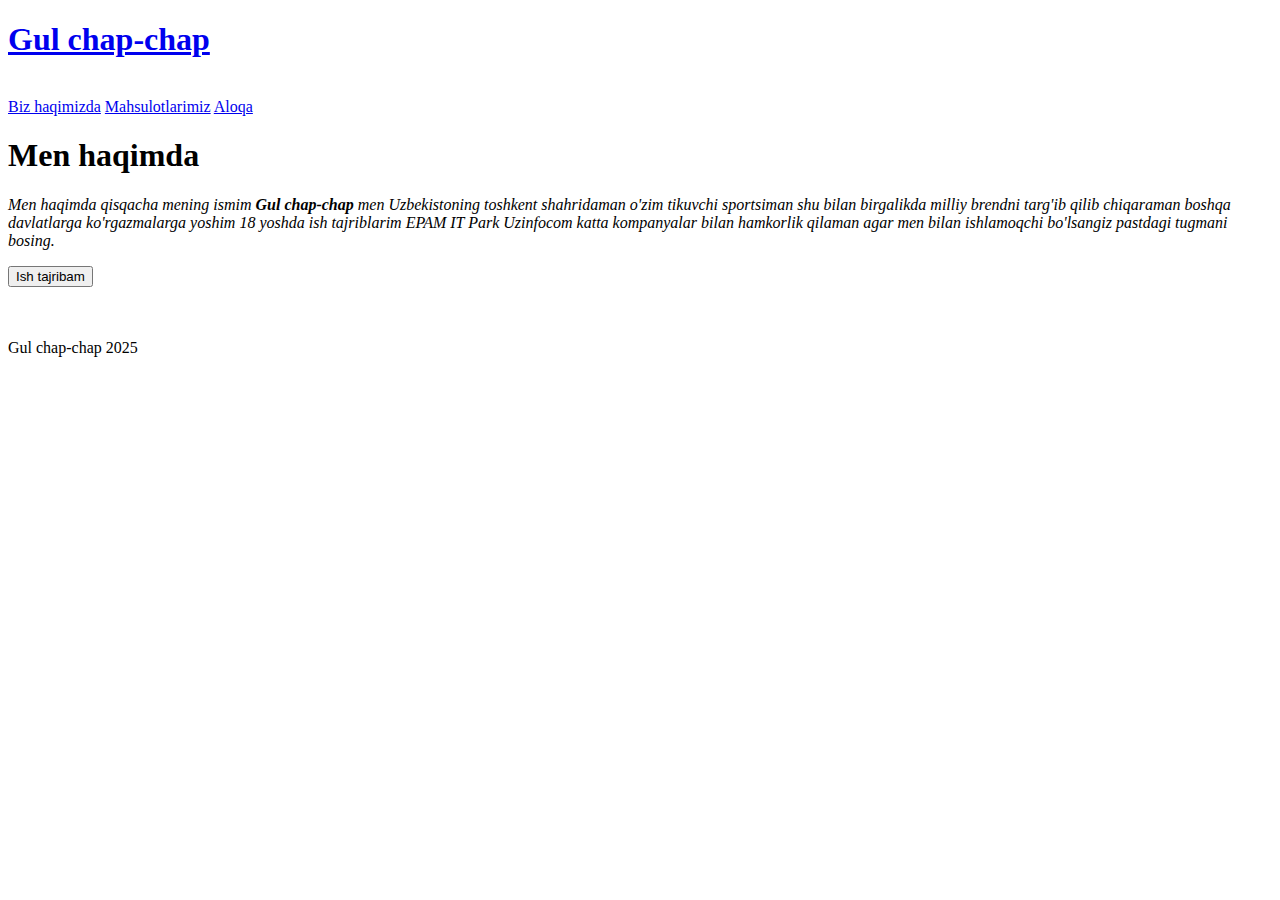
==== about.html @ ad73cdb5 "add about html" ====
<!DOCTYPE html>
<html lang="en">
<head>
    <meta charset="UTF-8">
    <meta name="viewport" content="width=device-width, initial-scale=1.0">
    <meta name="keywords" content="Gul, Gul chap-chap, Gulchapchap, Gul chap chap">
    <meta name="description" content="gul chap chap haqida">
    <meta name="robots" content="index, follow">
    <meta name="twitter:image" content="https://i.imgur.com/ywePtTM.jpeg">
    <meta name="twitter:card" content="summary_large_image">
    <title>Gul chap-chap haqida</title>
    <link rel="shortcut icon" href="images/information.png" type="image/x-icon">
    <link rel="stylesheet" href="about.css">
    <link rel="preconnect" href="https://fonts.googleapis.com">
<link rel="preconnect" href="https://fonts.gstatic.com" crossorigin>
<link href="https://fonts.googleapis.com/css2?family=Playfair+Display:ital,wght@0,400..900;1,400..900&display=swap" rel="stylesheet">
</head>
<body>
    <div class="container">
        <main>
          <header>
            <a href="/index.html" class="a_teg"><h1>Gul chap-chap</h1></a>
            <a href=""><img src="images/hamburger (1).png" alt=""></a>
            <li>
              <a href="/about.html">Biz haqimizda</a>
              <a href="/index.html#mah">Mahsulotlarimiz</a>
              <a href="/aloqa.html">Aloqa</a>
            </li>
          </header>
          <div class="centre">
              <div class="child_right">
                <h1>Men haqimda</h1>
                <p><i>Men haqimda qisqacha mening ismim <b>Gul chap-chap</b> men Uzbekistoning toshkent shahridaman o'zim tikuvchi sportsiman shu bilan birgalikda milliy brendni targ'ib qilib chiqaraman boshqa davlatlarga ko'rgazmalarga yoshim 18 yoshda ish tajriblarim EPAM IT Park Uzinfocom katta kompanyalar bilan hamkorlik qilaman agar men bilan ishlamoqchi bo'lsangiz pastdagi tugmani bosing.</i></p>
                <button>Ish tajribam</button>
              </div>
              <div class="child_left">
                <img src="images/2081-entry-1-1573572302.jpg" alt="">
              </div>

          </div>
          
          <footer>
            <div class="social">
              <img src="images/Vector.png" alt="" />
              <img src="images/Group.png" alt="" />
              <img src="images/message.png" alt="" />
            </div>
            <p>Gul chap-chap 2025</p>
          </footer>
    </div>
    
</body>
</html>
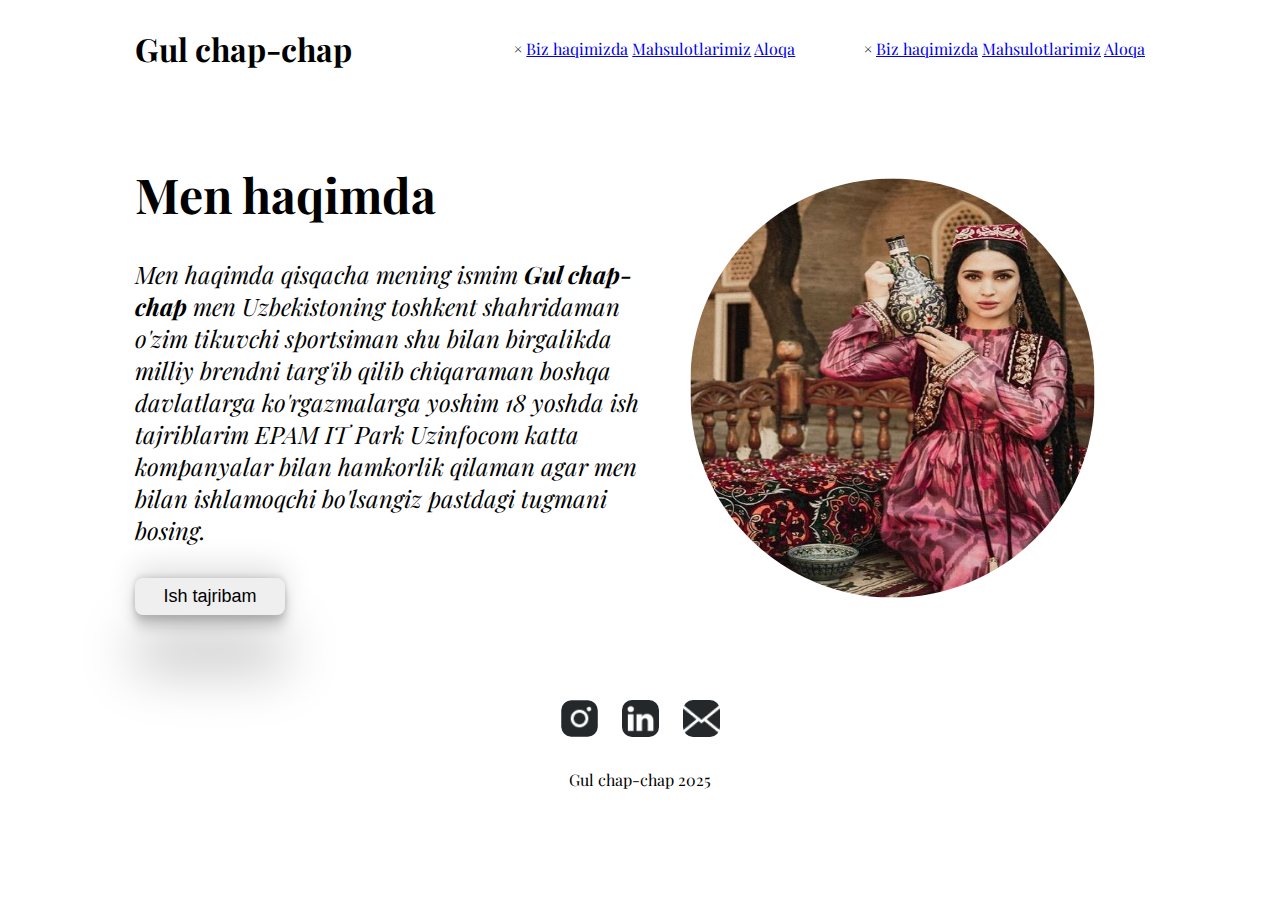
==== commit 895d7951: "update about.html" ====
--- a/about.html
+++ b/about.html
@@ -3,8 +3,8 @@
 <head>
     <meta charset="UTF-8">
     <meta name="viewport" content="width=device-width, initial-scale=1.0">
-    <meta name="keywords" content="Gul, Gul chap-chap, Gulchapchap, Gul chap chap">
-    <meta name="description" content="gul chap chap haqida">
+    <meta name="keywords" content="Gul, Gul chap-chap, Gulchapchap, Gul chap chap,biz haqimizda">
+    <meta name="description" content="gul chap chap biz haqimizda ma'lumotlar">
     <meta name="robots" content="index, follow">
     <meta name="twitter:image" content="https://i.imgur.com/ywePtTM.jpeg">
     <meta name="twitter:card" content="summary_large_image">
@@ -20,12 +20,20 @@
         <main>
           <header>
             <a href="/index.html" class="a_teg"><h1>Gul chap-chap</h1></a>
-            <a href=""><img src="images/hamburger (1).png" alt=""></a>
-            <li>
+            <img src="images/hamburger (1).png" alt="" onclick="openMenu()">
+            <nav class="menu-links">
+              <span class="close-btn" onclick="closeMenu()">&times;</span>
               <a href="/about.html">Biz haqimizda</a>
-              <a href="/index.html#mah">Mahsulotlarimiz</a>
-              <a href="/aloqa.html">Aloqa</a>
-            </li>
+              <a href="/#mah">Mahsulotlarimiz</a>
+              <a href="aloqa.html">Aloqa</a>
+            </nav>
+            <nav class="menu-overlay" id="menuOverlay">
+              <span class="close-btn" onclick="closeMenu()">&times;</span>
+              <a href="/about.html">Biz haqimizda</a>
+              <a href="/#mah">Mahsulotlarimiz</a>
+              <a href="aloqa.html">Aloqa</a>
+            </nav>
+            
           </header>
           <div class="centre">
               <div class="child_right">
@@ -48,6 +56,7 @@
             <p>Gul chap-chap 2025</p>
           </footer>
     </div>
+    <script src="main.js"></script>
     
 </body>
 </html>--- a/about.css
+++ b/about.css
@@ -0,0 +1,300 @@
+* {
+  margin: 0px;
+  padding: 0px;
+  box-sizing: border-box;
+}
+body {
+  font-family: Playfair Display;
+}
+
+.container {
+  position: relative;
+  padding: 20px 135px 0px 135px;
+  width: 100%;
+  max-width: 1800px;
+  margin-inline: auto;
+}
+main {
+  z-index: 100;
+  display: flex;
+  flex-direction: column;
+  gap: 50px;
+  header {
+    display: flex;
+    align-items: center;
+    justify-content: space-between;
+    height: 56px;
+    .a_teg {
+      text-decoration: none;
+      color: black;
+    }
+    li {
+      text-decoration: none;
+      display: flex;
+      gap: 48px;
+      a {
+        text-decoration: none;
+        color: black;
+        transition: all 1s;
+      }
+      a:hover {
+        background-color: rgba(253, 196, 53, 1);
+        transition: all 1s;
+        border-radius: 24px;
+        padding: 5px;
+        color: black;
+      }
+    }
+    img {
+      width: 25px;
+      height: 25px;
+      /* display: none; */
+      opacity: 0;
+    }
+  }
+}
+.centre {
+  display: flex;
+  .child_right {
+    width: 50%;
+    display: flex;
+    flex-direction: column;
+    gap: 32px;
+    justify-content: center;
+    h1 {
+      font-size: 48px;
+    }
+    p {
+      font-size: 24px;
+    }
+    button {
+      display: flex;
+      justify-content: center;
+      align-items: center;
+      width: 150px;
+      border: none;
+      border-radius: 8px;
+      padding: 8px 24px 8px 24px;
+      transition: all 1s;
+      /* background-color: rgb(53, 253, 96); */
+      font-size: 18px;
+      box-shadow: rgba(0, 0, 0, 0.25) 0px 54px 55px,
+        rgba(0, 0, 0, 0.12) 0px -12px 30px, rgba(0, 0, 0, 0.12) 0px 4px 6px,
+        rgba(0, 0, 0, 0.17) 0px 12px 13px, rgba(0, 0, 0, 0.09) 0px -3px 5px;
+    }
+    button:hover {
+      background-color: rgba(253, 196, 53, 1);
+      transition: all 1s;
+    }
+  }
+  .child_left {
+    display: flex;
+    justify-content: center;
+    align-items: center;
+    width: 50%;
+    img {
+      width: 524px;
+      height: 524px;
+      border-radius: 600px;
+      scale: 0.8;
+    }
+  }
+}
+footer {
+  justify-content: center;
+  align-items: center;
+  display: flex;
+  flex-direction: column;
+  gap: 32px;
+  .social {
+    display: flex;
+    gap: 24px;
+    img {
+      width: 37px;
+      height: 37px;
+      border-radius: 10px;
+    }
+    img:hover {
+      padding: 2px;
+    }
+  }
+}
+@media (max-width: 1000px) {
+  .container {
+    padding: 10px;
+  }
+  main {
+    z-index: 100;
+    display: flex;
+    flex-direction: column;
+    gap: 50px;
+    header {
+      display: flex;
+      align-items: center;
+      justify-content: space-between;
+      height: 56px;
+      li {
+        text-decoration: none;
+        display: flex;
+        gap: 48px;
+
+        a {
+          text-decoration: none;
+          color: black;
+        }
+        a:hover {
+          background-color: rgba(253, 196, 53, 1);
+          transition: all 1s;
+          border-radius: 24px;
+          padding: 5px;
+          color: black;
+        }
+      }
+    }
+  }
+
+  footer {
+    justify-content: center;
+    align-items: center;
+    display: flex;
+    margin: 10px;
+    .social {
+      display: flex;
+      gap: 24px;
+      img {
+        width: 21px;
+        height: 21px;
+      }
+    }
+  }
+}
+@media (max-width: 780px) {
+  .container {
+    position: relative;
+    height: 80vh;
+    padding: 20px;
+    width: 100%;
+    max-width: 1800px;
+    margin-inline: auto;
+  }
+  main {
+    z-index: 100;
+    display: flex;
+    flex-direction: column;
+    gap: 50px;
+    header {
+      display: flex;
+      align-items: center;
+      justify-content: space-between;
+      height: 56px;
+      li {
+        text-decoration: none;
+        display: flex;
+        gap: 48px;
+        display: none;
+        a {
+          text-decoration: none;
+          color: black;
+          transition: all 1s;
+        }
+        a:hover {
+          color: #ffffff;
+          transition: all 1s;
+          padding: 5px;
+        }
+      }
+      img {
+        /* display: block; */
+        opacity: 1;
+      }
+      img:hover {
+        padding: 2px;
+      }
+    }
+  }
+  .centre {
+    display: flex;
+    flex-direction: column;
+    .child_right {
+      width: 100%;
+      display: flex;
+      flex-direction: column;
+      gap: 32px;
+      justify-content: center;
+      h1 {
+        font-size: 48px;
+      }
+      p {
+        font-size: 24px;
+      }
+    }
+    .child_left {
+      display: flex;
+      justify-content: center;
+      align-items: center;
+      width: 100%;
+      img {
+        width: 524px;
+        height: 524px;
+        border-radius: 600px;
+        scale: 0.8;
+      }
+    }
+  }
+}
+@media (max-width: 200px) {
+  .container {
+    position: relative;
+    /* height: 80vh; */
+    /* padding: 10px; */
+    width: 100%;
+    /* max-width: 1800px; */
+    margin-inline: auto;
+  }
+  main {
+    display: flex;
+    flex-direction: column;
+    header {
+      h1 {
+        font-size: 21px;
+      }
+    }
+  }
+  .centre {
+    display: flex;
+    flex-direction: column;
+    .child_right {
+      width: 100%;
+      display: flex;
+      flex-direction: column;
+      gap: 32px;
+      justify-content: center;
+      align-items: center;
+      h1 {
+        font-size: 22px;
+      }
+      p {
+        font-size: 18px;
+      }
+    }
+    .child_left {
+      display: flex;
+      justify-content: center;
+      align-items: center;
+      width: 100%;
+      img {
+        width: 224px;
+        height: 250px;
+        border-radius: 600px;
+        scale: 0.7;
+      }
+    }
+  }
+  footer {
+    /* width: 100%; */
+    /* border: solid; */
+    /* display: flex; */
+    align-items: center;
+    justify-content: center;
+  }
+}
